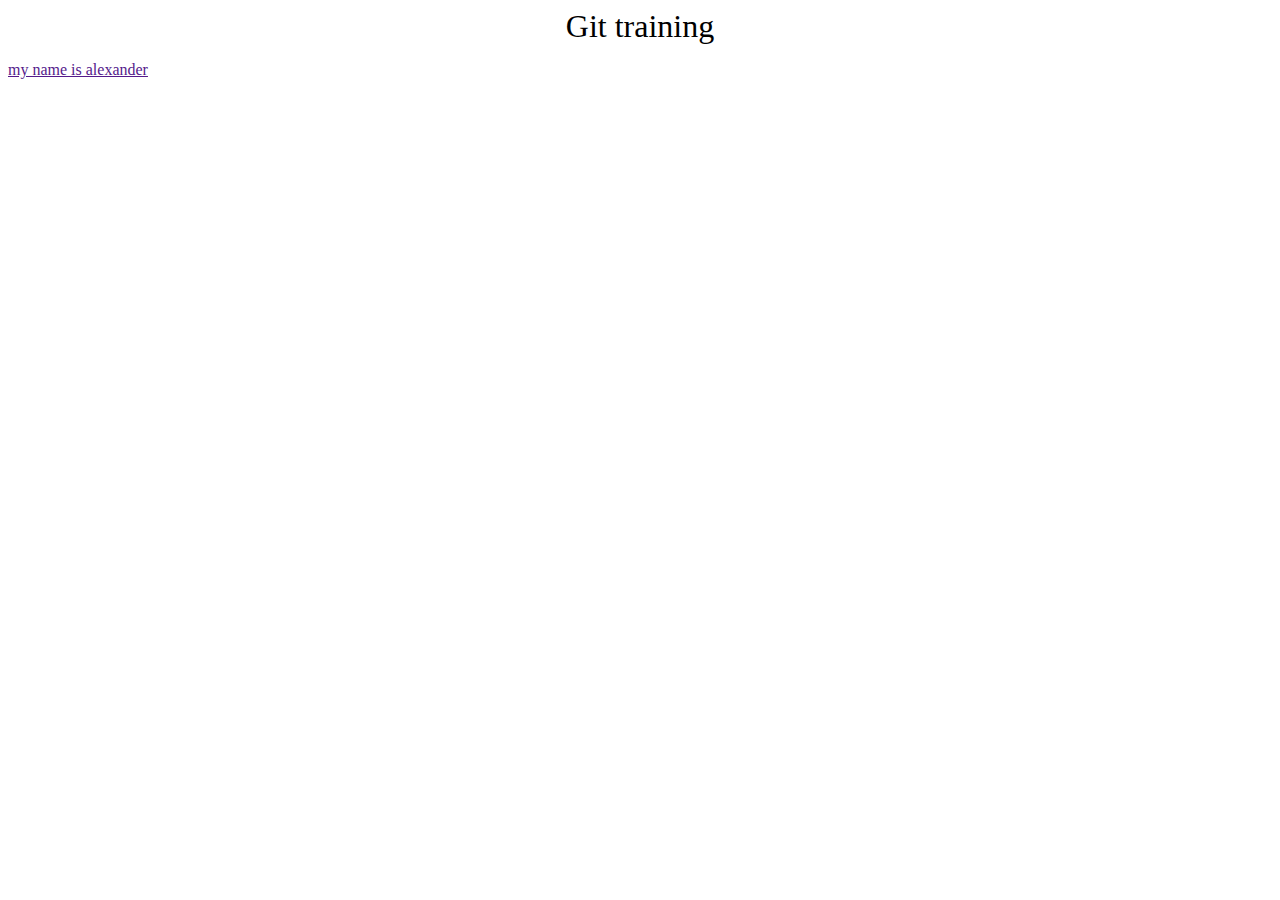
==== main.html @ 0ff919e3 "GitHub Exercise 1st comit" ====
<!DOCTYPE html>
<html>
<head>
    <meta charset="utf-8" />
    <meta http-equiv="X-UA-Compatible" content="IE=edge">
    <title>Page Title</title>
    <meta name="viewport" content="width=device-width, initial-scale=1">
    <link rel="stylesheet" type="text/css" media="screen" href="style.css" />
    <script src="main.js"></script>
</head>
<body>
    <header>Git training</header>

        <div class="student-owner">
            <p><a href = "">my name is alexander</a></p>
        </div>

        <div class="student-contributor">

        </div>

</body>
</html>
---- style.css ----
header{
    text-align: center;
    font-size: 200%;
    
}
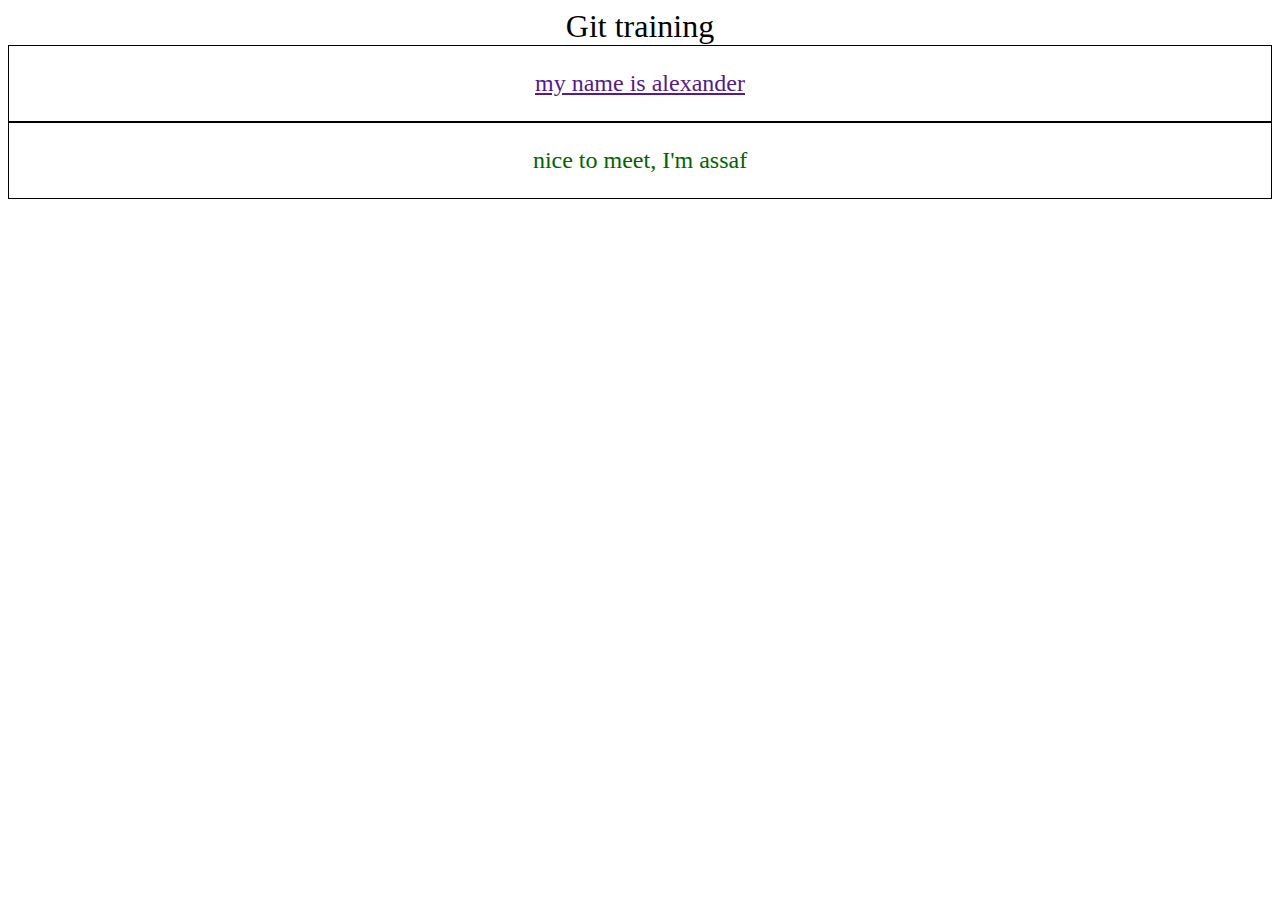
==== commit 6bf871c4: "added to html a paragraph and designed in css" ====
--- a/main.html
+++ b/main.html
@@ -16,7 +16,7 @@
         </div>
 
         <div class="student-contributor">
-
+        <p> nice to meet, I'm assaf</p>
         </div>
 
 </body>
--- a/style.css
+++ b/style.css
@@ -1,5 +1,18 @@
-header{
+header {
     text-align: center;
     font-size: 200%;
-    
+}
+
+.student-owner {
+    border: 1px solid black;
+    text-align: center;
+    font-size: 150%;
+    color: blue;
+}
+
+.student-contributor {
+    border: 1px solid black;
+    text-align: center;
+    font-size: 150%;
+    color: darkgreen;
 }